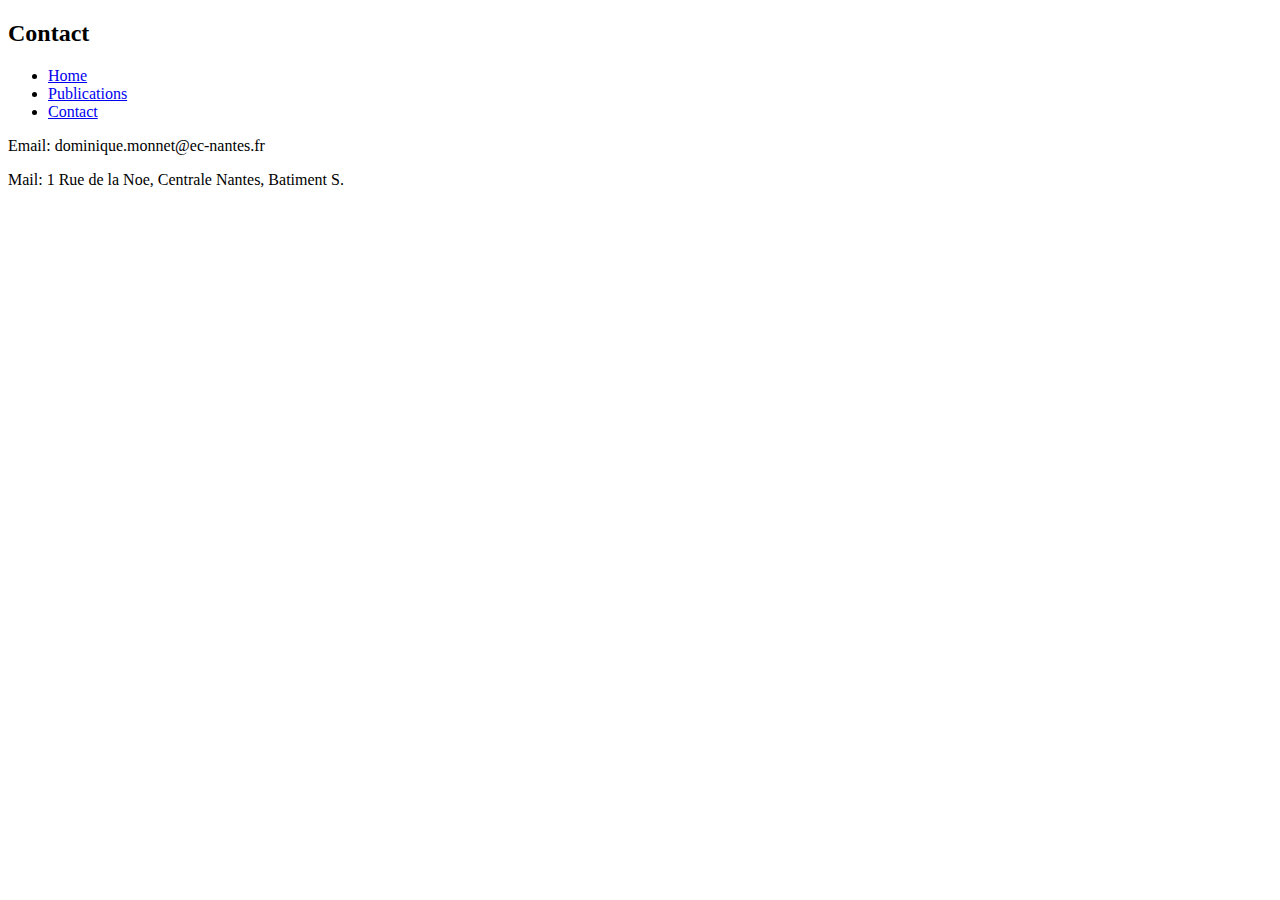
==== contact.html @ 0155c6cd "Add files via upload" ====
<!DOCTYPE html>
<html>
<head>
<title>D Monnet - contact</title>
<link rel="stylesheet" type="text/css" href="style.css" media="screen" />
</head>
<body>

<h2 id="front_title">Contact</h2>

 <ul id="ul_menu">
  <li id="li_menu"><a href="index.html">Home</a></li>
  <li id="li_menu"><a href="publications.html">Publications</a></li>
  <li id="li_menu"><a href="contact.html">Contact</a></li>
  </ul>
  <p> Email: dominique.monnet@ec-nantes.fr
  </p>
  <p> Mail: 1 Rue de la Noe, Centrale Nantes, Batiment S. 
  </p>


</body>
</html>
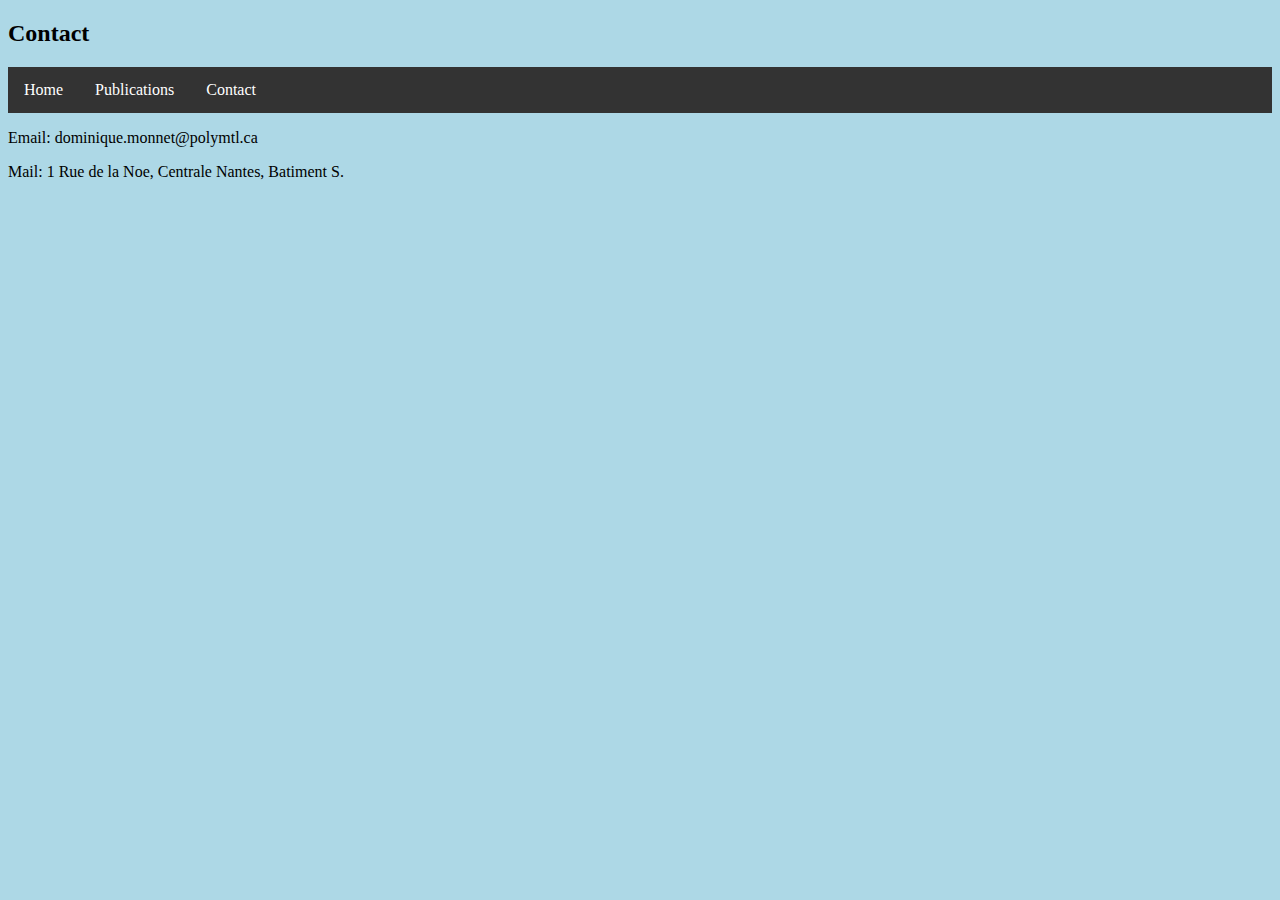
==== commit 26e9eb9e: "Update contact.html" ====
--- a/contact.html
+++ b/contact.html
@@ -13,7 +13,7 @@
   <li id="li_menu"><a href="publications.html">Publications</a></li>
   <li id="li_menu"><a href="contact.html">Contact</a></li>
   </ul>
-  <p> Email: dominique.monnet@ec-nantes.fr
+  <p> Email: dominique.monnet@polymtl.ca
   </p>
   <p> Mail: 1 Rue de la Noe, Centrale Nantes, Batiment S. 
   </p>
--- a/style.css
+++ b/style.css
@@ -0,0 +1,31 @@
+#ul_menu {
+    list-style-type: none;
+    margin: 0;
+    padding: 0;
+    overflow: hidden;
+    background-color: #333;
+}
+
+#li_menu {
+    float: left;
+}
+
+#li_menu a {
+    display: block;
+    color: white;
+    text-align: center;
+    padding: 14px 16px;
+    text-decoration: none;
+}
+
+/* Change the link color to #111 (black) on hover */
+#li_menu a:hover {
+    background-color: #00cc00;
+}
+
+body {
+    background-color: lightblue;
+}
+#front_title {
+}
+
